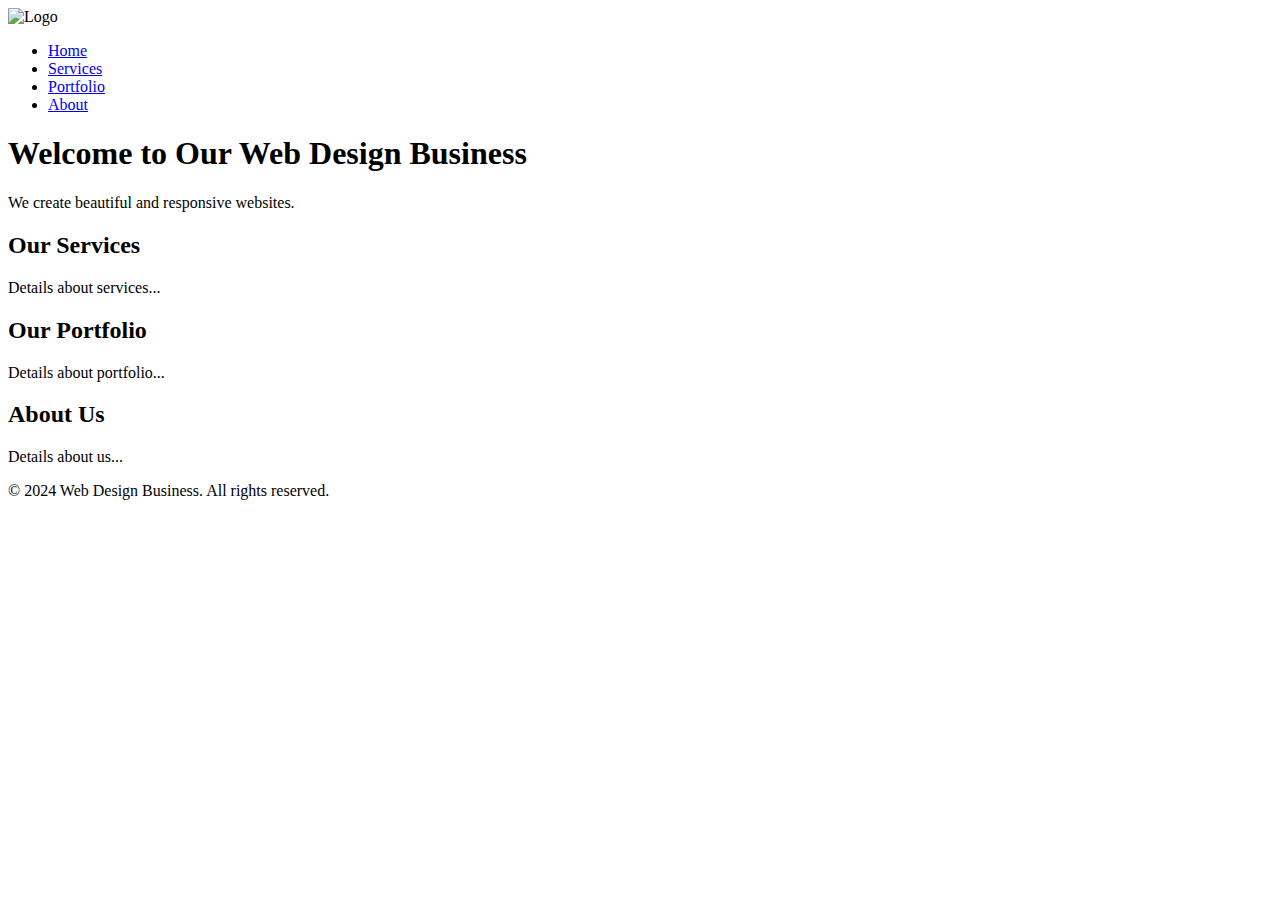
==== index.html @ 0619f777 "Create index.html" ====
<!DOCTYPE html>
<html lang="en">
<head>
    <meta charset="UTF-8">
    <meta name="viewport" content="width=device-width, initial-scale=1.0">
    <title>Web Design Business</title>
    <link rel="stylesheet" href="styles.css">
</head>
<body>
    <header>
        <nav>
            <div class="logo">
                <img src="logo.png" alt="Logo">
            </div>
            <ul class="nav-links">
                <li><a href="#home">Home</a></li>
                <li><a href="#services">Services</a></li>
                <li><a href="#portfolio">Portfolio</a></li>
                <li><a href="#about">About</a></li>
            </ul>
            <div class="hamburger">
                <span></span>
                <span></span>
                <span></span>
            </div>
        </nav>
    </header>

    <main>
        <section id="home">
            <h1>Welcome to Our Web Design Business</h1>
            <p>We create beautiful and responsive websites.</p>
        </section>
        <section id="services">
            <h2>Our Services</h2>
            <p>Details about services...</p>
        </section>
        <section id="portfolio">
            <h2>Our Portfolio</h2>
            <p>Details about portfolio...</p>
        </section>
        <section id="about">
            <h2>About Us</h2>
            <p>Details about us...</p>
        </section>
    </main>

    <footer>
        <p>&copy; 2024 Web Design Business. All rights reserved.</p>
    </footer>

    <script src="scripts.js"></script>
</body>
</html>
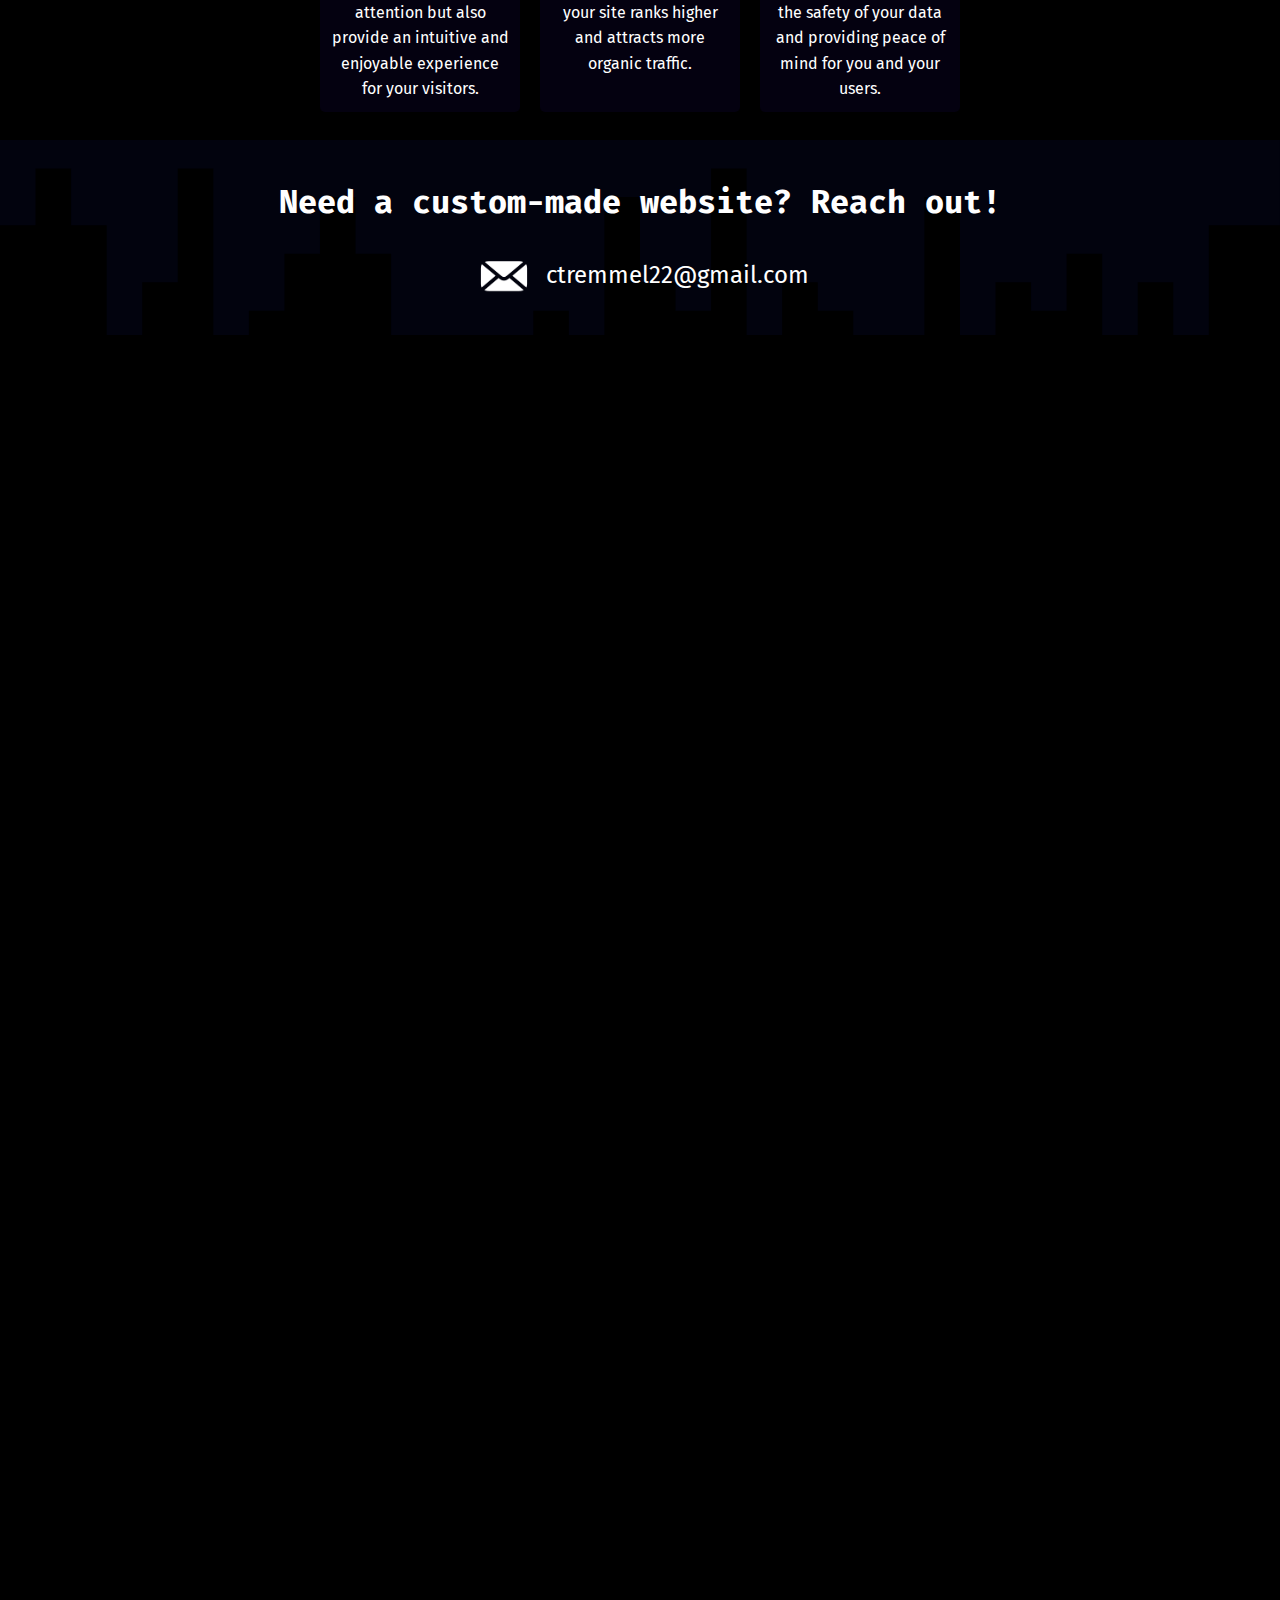
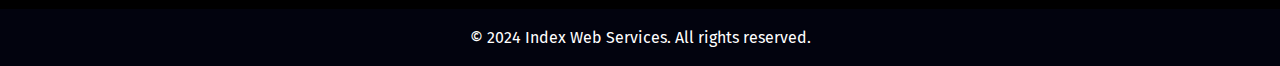
==== commit 70072ab8: "Rename indexwebsite.html to index.html" ====
--- a/index.html
+++ b/index.html
@@ -3,20 +3,25 @@
 <head>
     <meta charset="UTF-8">
     <meta name="viewport" content="width=device-width, initial-scale=1.0">
-    <title>Web Design Business</title>
+    <link href='https://fonts.googleapis.com/css?family=Raleway' rel='stylesheet'>
+    <link href='https://fonts.googleapis.com/css?family=Roboto' rel='stylesheet'>
+    <link href='https://fonts.googleapis.com/css?family=Fira Mono' rel='stylesheet'>
+    <link href='https://fonts.googleapis.com/css?family=Fira Sans' rel='stylesheet'>
+    <link rel="icon" type="image/x-icon" href="originallogopics/brightwhiteicon.ico">
+    <title>Index | Web Services</title>
     <link rel="stylesheet" href="styles.css">
 </head>
 <body>
     <header>
         <nav>
             <div class="logo">
-                <img src="logo.png" alt="Logo">
+                <a href="indexwebsite.html"><img src="logo.png" alt="Logo" height="100" width="100"></a>
             </div>
             <ul class="nav-links">
-                <li><a href="#home">Home</a></li>
-                <li><a href="#services">Services</a></li>
-                <li><a href="#portfolio">Portfolio</a></li>
-                <li><a href="#about">About</a></li>
+                <li><a href="indexwebsite.html">Home</a></li>
+                <li><a href="services.html">Services</a></li>
+                <li><a href="portfolio.html">Portfolio</a></li>
+                <li><a href="about.html">About</a></li>
             </ul>
             <div class="hamburger">
                 <span></span>
@@ -25,28 +30,71 @@
             </div>
         </nav>
     </header>
+    <svg xmlns="http://www.w3.org/2000/svg" viewBox="0 0 1440 220"><path fill="rgba(5, 6, 28, 0.487)" fill-opacity="1" d="M0,160L0,96L40,96L40,32L80,32L80,96L120,96L120,288L160,288L160,160L200,160L200,32L240,32L240,288L280,288L280,192L320,192L320,128L360,128L360,64L400,64L400,128L440,128L440,224L480,224L480,320L520,320L520,288L560,288L560,256L600,256L600,192L640,192L640,224L680,224L680,64L720,64L720,160L760,160L760,192L800,192L800,32L840,32L840,224L880,224L880,160L920,160L920,192L960,192L960,256L1000,256L1000,224L1040,224L1040,64L1080,64L1080,288L1120,288L1120,160L1160,160L1160,192L1200,192L1200,128L1240,128L1240,320L1280,320L1280,160L1320,160L1320,288L1360,288L1360,96L1400,96L1400,96L1440,96L1440,0L1400,0L1400,0L1360,0L1360,0L1320,0L1320,0L1280,0L1280,0L1240,0L1240,0L1200,0L1200,0L1160,0L1160,0L1120,0L1120,0L1080,0L1080,0L1040,0L1040,0L1000,0L1000,0L960,0L960,0L920,0L920,0L880,0L880,0L840,0L840,0L800,0L800,0L760,0L760,0L720,0L720,0L680,0L680,0L640,0L640,0L600,0L600,0L560,0L560,0L520,0L520,0L480,0L480,0L440,0L440,0L400,0L400,0L360,0L360,0L320,0L320,0L280,0L280,0L240,0L240,0L200,0L200,0L160,0L160,0L120,0L120,0L80,0L80,0L40,0L40,0L0,0L0,0Z"></path></svg>
 
     <main>
-        <section id="home">
-            <h1>Welcome to Our Web Design Business</h1>
-            <p>We create beautiful and responsive websites.</p>
+        <div class="curved">
+            <div id="main-logo-home-container">
+                <section id="main-logo">
+                    <img src="originallogopics/fulllogoofficialpng.png" alt="Logo">
+                </section>
+                <section id="home">
+                    <h1>Launching a website?</h1>
+                    <div class="typing-container">
+                    <p id="caption">I specialize in creating innovative, imaginative, and responsive websites.</p>
+                    </div>
+                </section>
+            </div>
+            <svg xmlns="http://www.w3.org/2000/svg" viewBox="0 0 1440 320">
+                <defs>
+                    <linearGradient id="grad1" x1="45%" y1="30%" x2="100%" y2="100%">
+                        <stop offset="0%" style="stop-color:#22266a;stop-opacity:0.348" />
+                        <stop offset="100%" style="stop-color:black;stop-opacity:1" />
+                    </linearGradient>
+                </defs>
+                <path fill="url(#grad1)" d="M0,64L26.7,85.3C53.3,107,107,149,160,176C213.3,203,267,213,320,229.3C373.3,245,427,267,480,234.7C533.3,203,587,117,640,101.3C693.3,85,747,139,800,160C853.3,181,907,171,960,160C1013.3,149,1067,139,1120,122.7C1173.3,107,1227,85,1280,112C1333.3,139,1387,213,1413,250.7L1440,288L1440,0L1413.3,0C1386.7,0,1333,0,1280,0C1226.7,0,1173,0,1120,0C1066.7,0,1013,0,960,0C906.7,0,853,0,800,0C746.7,0,693,0,640,0C586.7,0,533,0,480,0C426.7,0,373,0,320,0C266.7,0,213,0,160,0C106.7,0,53,0,27,0L0,0Z"></path>
+            </svg>
+            
+        </div>
+        <section id="services">
+            <h1>Services</h1>
+            <div class="service-container">
+                <span>
+                    <h3>UI/UX Design</h3>
+                    <p>I create visually appealing and user-friendly websites that 
+                        not only 
+                        capture attention but also provide
+                        an intuitive and enjoyable experience for your visitors.</p>
+                </span>
+                <span>
+                    <h3>SEO</h3>
+                    <p>I optimize websites to improve their visibility on search 
+                        engines like Google, 
+                        ensuring that your site ranks higher and attracts 
+                        more organic traffic.</p>
+                </span>
+                <span>
+                    <h3>Security</h3>
+                    <p>I implement robust security measures to protect your 
+                        website from threats, ensuring the safety of your data and
+                         providing peace of mind for you and your users.</p>
+                </span>
+            </div>
+        </section>        
+        <br>
+        <section id="contact">
+            <h1>Need a custom-made website? Reach out!</h1>
+            <div class="contact-info">
+                <img src="emailicon.png" alt="Email Icon">
+                <p>ctremmel22@gmail.com</p>
+            </div>
         </section>
-        <section id="services">
-            <h2>Our Services</h2>
-            <p>Details about services...</p>
-        </section>
-        <section id="portfolio">
-            <h2>Our Portfolio</h2>
-            <p>Details about portfolio...</p>
-        </section>
-        <section id="about">
-            <h2>About Us</h2>
-            <p>Details about us...</p>
-        </section>
+        
+        
     </main>
 
     <footer>
-        <p>&copy; 2024 Web Design Business. All rights reserved.</p>
+        <p>&copy; 2024 Index Web Services. All rights reserved.</p>
     </footer>
 
     <script src="scripts.js"></script>
--- a/styles.css
+++ b/styles.css
@@ -0,0 +1,476 @@
+* {
+    margin: 0;
+    padding: 0;
+    box-sizing: border-box;
+}
+
+body {
+    font-family: 'Fira Sans', Arial, sans-serif;
+    line-height: 1.6;
+    background-color: rgb(0, 0, 0);
+    color: white;
+    font-size: 16px; /* Base font size */
+    animation: shiny 3s ease-in forwards;
+}
+
+embed {
+    display: block;
+    width: 100%; /* Adjust width to make it responsive */
+    border: none; /* Remove default border */
+}
+
+
+/* Hide the first embed element on mobile devices */
+@media only screen and (max-width: 767px) {
+    #portfolio embed {
+        display: none;
+    }
+}
+
+/* Hide the second embed element on desktop devices */
+@media only screen and (min-width: 768px) {
+    #services embed {
+        display: none;
+    }
+}
+
+h1, h2, h3 {
+    font-family: 'Fira Mono', sans-serif;
+    font-weight: 700;
+}
+
+h1 {
+    font-size: 2.5rem; /* Responsive unit */
+}
+
+h3 {
+    font-size: 1.5rem; /* Responsive unit */
+}
+
+p {
+    font-size: 1rem; /* Responsive unit */
+}
+
+header {
+    background: rgba(5, 6, 28, 0.487);
+    color: rgb(255, 255, 255);
+    padding: 1rem 0;
+    transform: translateX(-100%);
+    animation: slideFadeIn 0.5s ease-in forwards;
+}
+
+nav {
+    display: flex;
+    justify-content: space-between;
+    align-items: center;
+    padding: 0 1.25rem;
+    position: relative;
+}
+
+.logo img {
+    width: 5.5rem;
+}
+
+.nav-links {
+    display: flex;
+    list-style: none;
+}
+
+.nav-links li {
+    margin-left: 1.25rem;
+}
+
+/* When hamburger menu is clicked */
+.nav-links.active {
+    display: flex; /* Or display block depending on your layout */
+    flex-direction: column; /* Ensure it stacks vertically */
+}
+
+/* Media query for mobile devices */
+@media (max-width: 768px) {
+    .hamburger {
+        display: flex; /* Show hamburger menu */
+    }
+
+    .nav-links {
+        position: absolute;
+        top: 60px; /* Adjust if needed */
+        left: 0;
+        right: 0;
+        background: rgb(1, 2, 39);
+        max-height: 0;
+        overflow: hidden;
+        transition: max-height 0.5s ease-out;
+    }
+
+    .nav-links.active {
+        max-height: 500px; /* Adjust to fit your content */
+    }
+}
+
+.nav-links a {
+    color: #fff;
+    text-decoration: none;
+    font-size: 1rem; /* Responsive unit */
+}
+
+.hamburger {
+    display: none;
+    flex-direction: column;
+    cursor: pointer;
+}
+
+.hamburger span {
+    height: 0.1875rem;
+    width: 1.5625rem;
+    background: #fff;
+    margin-bottom: 0.25rem;
+    border-radius: 0.125rem;
+}
+
+main {
+    padding: 1.25rem;
+    text-align: center;
+    transform: translateY(-100%);
+    animation: slideFadeIn 0.5s ease-in forwards;
+}
+
+footer {
+    background: rgba(5, 6, 28, 0.487);
+    color: #fff;
+    text-align: center;
+    padding: 1rem 0;
+    margin-top: 1.25rem;
+}
+
+@media (max-width: 768px) {
+    .nav-links {
+        display: flex;
+        flex-direction: column;
+        width: 100%;
+        position: absolute;
+        top: 60px;
+        left: 0;
+        background: rgb(1, 2, 39);
+        max-height: 0;
+        overflow: hidden;
+        transition: max-height 0.5s ease-out;
+    }
+
+    .nav-links.active {
+        max-height: 300px; /* Adjust this value based on the content height */
+    }
+
+    .nav-links li {
+        margin: 0.9375rem 0;
+    }
+
+    .hamburger {
+        display: flex;
+    }
+}
+
+/* Flex container for #main-logo and .home sections */
+
+.curved {
+    
+}
+#main-logo-home-container {
+    display: flex;
+    justify-content: space-between;
+    align-items: center;
+    padding: 1.25rem;
+    gap: 1rem; /* Adjust gap as needed */
+    padding-bottom: 100px;
+}
+
+#home p {
+    max-width: 80%;
+}
+
+
+#main-logo, #home {
+    flex: 2;
+    padding: 1rem;
+}
+
+/* Styles for #main-logo section */
+#main-logo {
+    text-align: center; /* Centers the image horizontally within the section */
+}
+
+#main-logo img {
+    width: 100%;
+    max-width: 60.5rem; /* Ensures the image does not grow beyond its original size */
+    height: auto; /* Maintains the aspect ratio */
+    filter: brightness(210%);
+    animation: appear 2s ease-in;
+}
+
+.typing-container {
+    display: inline-block;
+    overflow: hidden;
+    border-right: .15em solid rgb(39, 46, 106); /* Adjust the cursor style */
+    white-space: nowrap;
+    margin: 0 auto;
+    letter-spacing: .15em;
+    animation: typing 2.5s steps(30, end), blink-caret .75s step-end infinite;
+    max-width: 100%; /* Adjust the maximum width as needed */
+    font-size: 1rem; /* Default font size */
+    text-align: center; /* Center text horizontally */
+}
+
+/* Container for centering */
+.typing-container-wrapper {
+    display: flex;
+    justify-content: center; /* Center horizontally */
+    align-items: center; /* Center vertically */
+    height: 100vh; /* Full viewport height */
+}
+
+/* Media query for mobile devices */
+@media only screen and (max-width: 600px) {
+    .typing-container {
+        font-size: 0.75rem; /* Adjust font size for smaller screens */
+        white-space: normal; /* Allow text to wrap */
+        word-wrap: break-word; /* Break long words if needed */
+        max-width: 100%; /* Ensure it does not exceed screen width */
+    }
+}
+
+@media (max-width: 1200px) {
+    #main-logo img {
+        max-width: 60.25rem; /* Adjusts the max width for smaller screens */
+    }
+}
+
+@media (max-width: 768px) {
+    #main-logo img {
+        max-width: 30.75rem; /* Adjusts the max width for tablet-sized screens */
+    }
+}
+
+@media (max-width: 480px) {
+    #main-logo img {
+        max-width: 22.5rem; /* Adjusts the max width for mobile-sized screens */
+    }
+
+    /* Stack #main-logo and .home vertically on smaller screens */
+    #main-logo-home-container {
+        flex-direction: column;
+        align-items: center;
+    }
+}
+
+#contact {
+    display: flex;
+    flex-direction: column;
+    align-items: center;
+    padding: 1.25rem;
+    text-align: center;
+}
+
+#contact h1 {
+    margin-bottom: 1.25rem;
+    font-size: 2rem; /* Responsive unit */
+}
+
+.contact-info {
+    display: flex;
+    align-items: center;
+    justify-content: center;
+}
+
+.contact-info img {
+    margin-right: 0.625rem; /* Adds space between the icon and the text */
+    width: 4rem; /* Adjust the width as needed */
+    height: 3.375rem; /* Adjust the height as needed */
+}
+
+.contact-info p {
+    margin: 0; /* Removes default margin from the paragraph */
+    font-size: 1.5rem; /* Responsive unit */
+}
+
+#services {
+    padding: 1.25rem;
+    text-align: center;
+}
+
+#services h1 {
+    margin-bottom: 1.25rem;
+    font-size: 2rem; /* Responsive unit */
+}
+
+#services h3 {
+    font-size: 1.5rem; /* Responsive unit */
+}
+
+.service-container {
+    display: flex;
+    flex-wrap: wrap;
+    justify-content: center; /* Centers the spans horizontally */
+    gap: 1.25rem; /* Adds space between the spans */
+}
+
+.service-container span {
+    display: flex;
+    flex-direction: column;
+    align-items: center;
+    width: 12.5rem; /* Adjust width as needed */
+    padding: 0.625rem;
+    box-shadow: 0 0 0.625rem rgba(0, 0, 0, 0.1); /* Adds a subtle shadow */
+    border-radius: 0.3125rem; /* Adds rounded corners */
+    background-color: #12044a38; /* Background color for visual separation */
+}
+
+.service-container h3 {
+    margin-bottom: 0.625rem;
+}
+
+.service-container p {
+    margin: 0;
+    font-size: 1rem; /* Responsive unit */
+}
+
+@media (max-width: 1200px) {
+    h1 {
+        font-size: 2.5em;
+    }
+
+    h3 {
+        font-size: 1.8em;
+    }
+
+    p {
+        font-size: 1.2em;
+    }
+
+    .nav-links a {
+        font-size: 1.9rem;
+    }
+
+    #contact h1, #services h1 {
+        font-size: 1.8rem;
+    }
+
+    #services h3 {
+        font-size: 1.3rem;
+    }
+
+    .service-container span {
+        width: 11.25rem;
+    }
+}
+
+@media (max-width: 768px) {
+    h1 {
+        font-size: 1.2em;
+    }
+
+    h3 {
+        font-size: 1.5em;
+    }
+
+    p {
+        font-size: 1em;
+    }
+
+    .nav-links a {
+        font-size: 1.8rem;
+    }
+
+    #contact h1, #services h1 {
+        font-size: 1.6rem;
+    }
+
+    #services h3 {
+        font-size: 1.2rem;
+    }
+
+    .service-container span {
+        width: 10rem;
+    }
+
+    /* Stack #main-logo and .home vertically on smaller screens */
+    #main-logo-home-container {
+        flex-direction: column;
+        align-items: center;
+    }
+}
+
+@media (max-width: 480px) {
+    h1 {
+        font-size: 1em;
+    }
+
+    h3 {
+        font-size: 1.2em;
+    }
+
+    p {
+        font-size: 0.9em;
+    }
+
+    .nav-links a {
+        font-size: 0.7rem;
+    }
+
+    #contact h1, #services h1 {
+        font-size: 1.4rem;
+    }
+
+    #services h3 {
+        font-size: 1rem;
+    }
+
+    .service-container span {
+        width: 8.75rem;
+    }
+}
+
+@keyframes slideFadeIn {
+    to {
+        opacity: 1;
+        transform: translateX(0);
+    }
+}
+
+@keyframes shiny {
+    0% {
+        filter: brightness(100%);
+    }
+    50% {
+        filter: brightness(200%);
+    }
+    100% {
+        filter: brightness(100%);
+    }
+}
+
+@keyframes typing {
+    from {
+        width: 0;
+    }
+    to {
+        width: 100%;
+    }
+}
+
+@keyframes blink-caret {
+    from, to {
+        border-color: transparent;
+    }
+    50% {
+        border-color: rgb(39, 46, 106);
+    }
+}
+
+@keyframes appear {
+    from {
+        opacity: 0;
+    }
+    to {
+        opacity: 1;
+    }
+}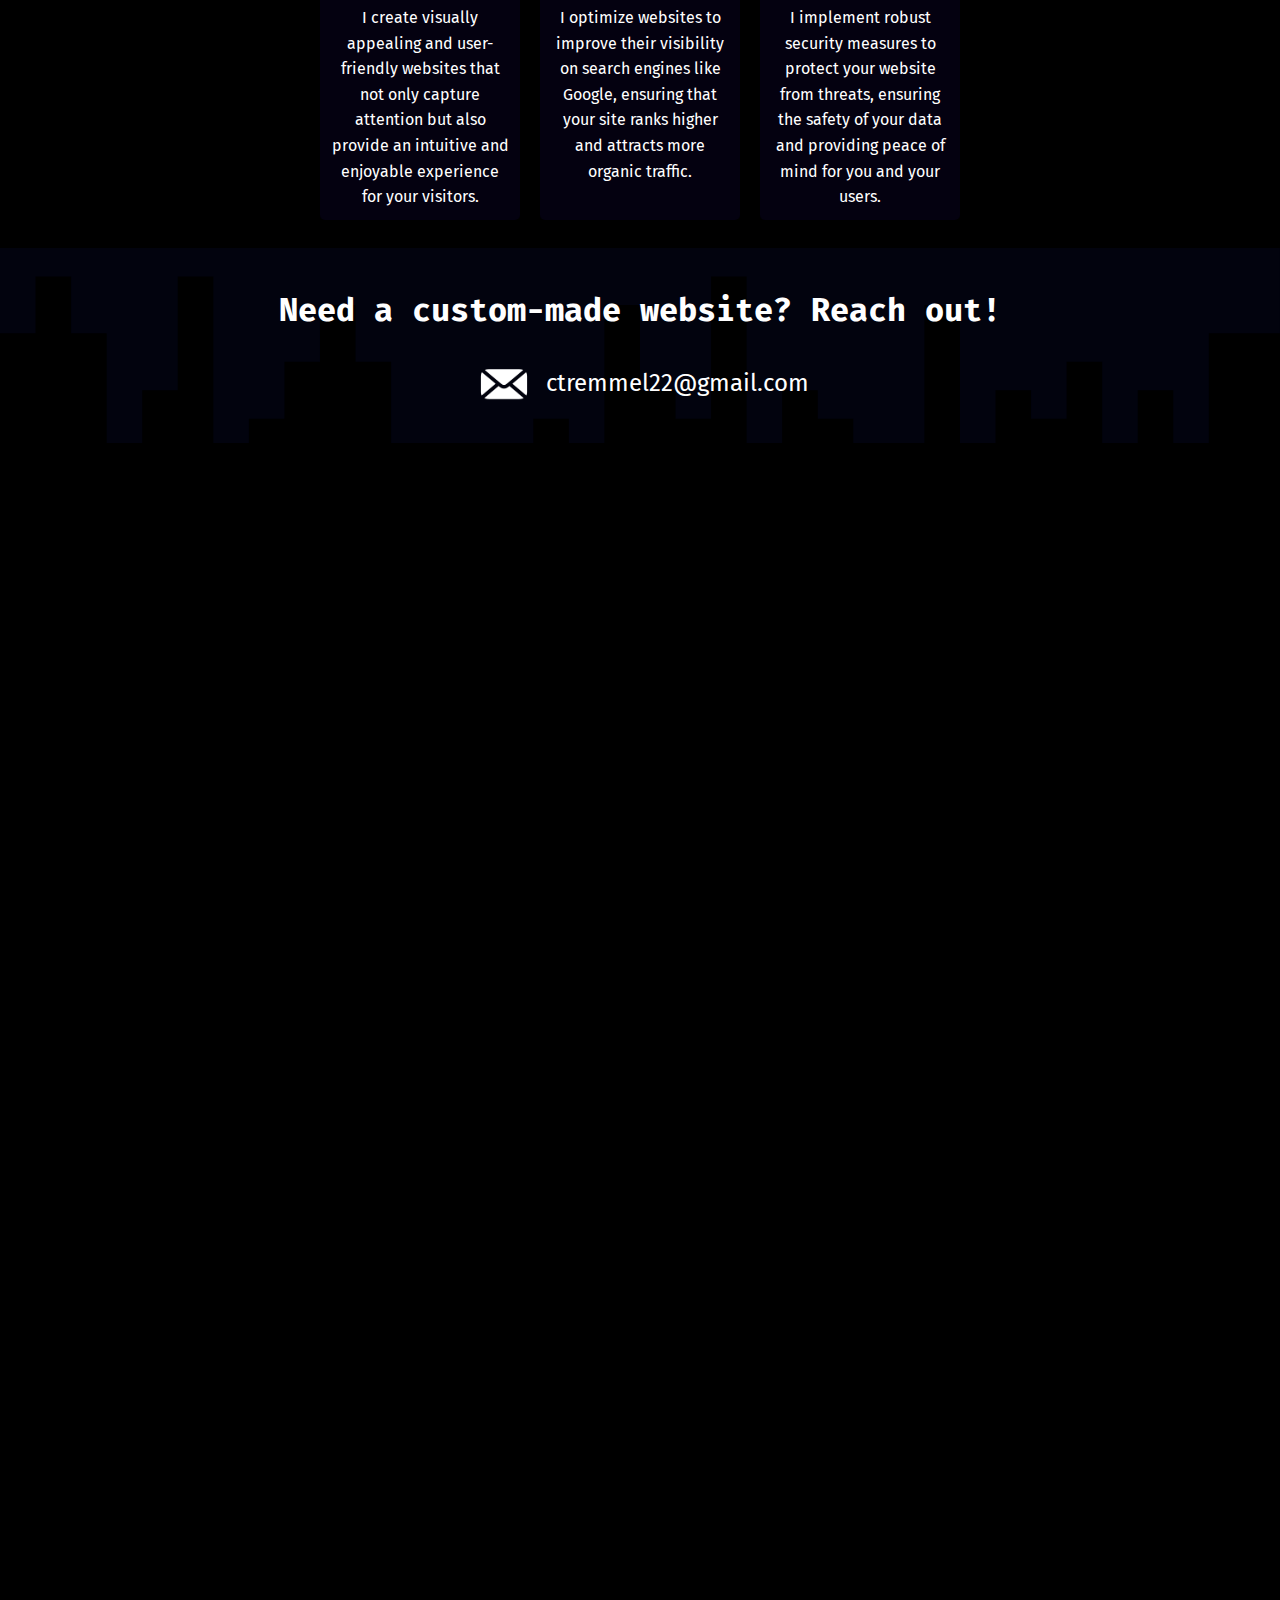
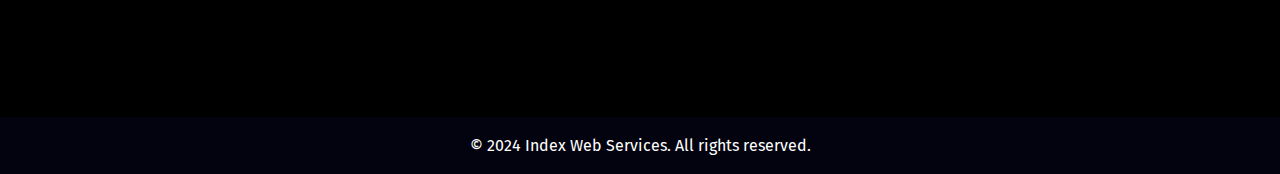
==== commit bfa622d1: "Update index.html" ====
--- a/index.html
+++ b/index.html
@@ -13,20 +13,21 @@
 </head>
 <body>
     <header>
-        <nav>
-            <div class="logo">
-                <a href="indexwebsite.html"><img src="logo.png" alt="Logo" height="100" width="100"></a>
-            </div>
-            <ul class="nav-links">
-                <li><a href="indexwebsite.html">Home</a></li>
-                <li><a href="services.html">Services</a></li>
-                <li><a href="portfolio.html">Portfolio</a></li>
-                <li><a href="about.html">About</a></li>
-            </ul>
-            <div class="hamburger">
-                <span></span>
-                <span></span>
-                <span></span>
+        <nav class="navbar">
+            <div class="navbar-container container">
+                <input type="checkbox" name="" id="">
+                <div class="hamburger-lines">
+                    <span class="line line1"></span>
+                    <span class="line line2"></span>
+                    <span class="line line3"></span>
+                </div>
+                <ul class="menu-items">
+                    <li><a href="#">Home</a></li>
+                    <li><a href="#">About</a></li>
+                    <li><a href="#">Services</a></li>
+                    <li><a href="#">Projects</a></li>
+                </ul>
+                <a style="text-decoration: none; color: white;" href="index.html"><img src="originallogopics/brightwhiteicon-removebg-preview.png" height="80" width="80"></a>
             </div>
         </nav>
     </header>
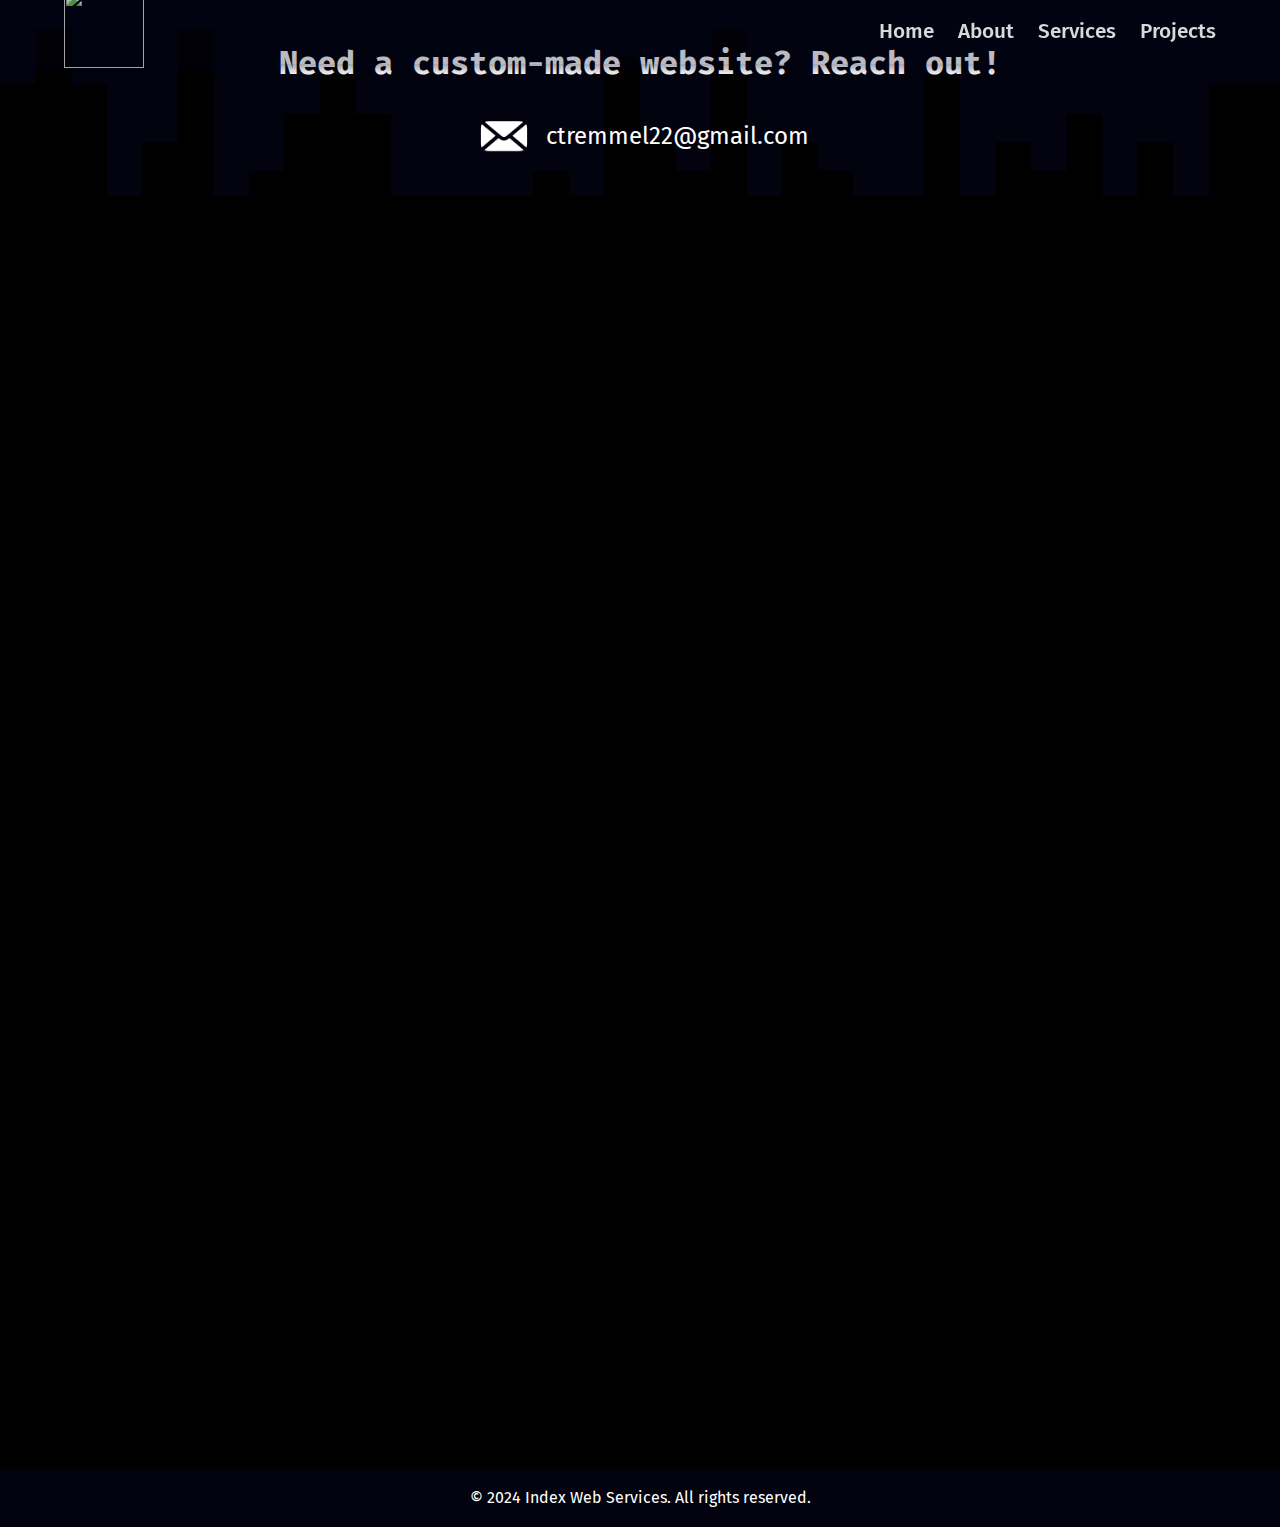
==== commit 019d3f57: "Update index.html" ====
--- a/index.html
+++ b/index.html
@@ -22,10 +22,10 @@
                     <span class="line line3"></span>
                 </div>
                 <ul class="menu-items">
-                    <li><a href="#">Home</a></li>
-                    <li><a href="#">About</a></li>
-                    <li><a href="#">Services</a></li>
-                    <li><a href="#">Projects</a></li>
+                    <li><a href="index.html">Home</a></li>
+                    <li><a href="about.html">About</a></li>
+                    <li><a href="services.html">Services</a></li>
+                    <li><a href="portfolio.html">Projects</a></li>
                 </ul>
                 <a style="text-decoration: none; color: white;" href="index.html"><img src="originallogopics/brightwhiteicon-removebg-preview.png" height="80" width="80"></a>
             </div>
--- a/styles.css
+++ b/styles.css
@@ -1,7 +1,9 @@
-* {
+*,
+*::after,
+*::before{
+    box-sizing: border-box;
+    padding: 0;
     margin: 0;
-    padding: 0;
-    box-sizing: border-box;
 }
 
 body {
@@ -13,6 +15,178 @@
     animation: shiny 3s ease-in forwards;
 }
 
+/* New Code */
+
+.navbar input[type="checkbox"],
+.navbar .hamburger-lines{
+    display: none;
+}
+
+.container{
+    max-width: 1200px;
+    width: 90%;
+    margin: auto;
+}
+
+.navbar{
+    box-shadow: 0px 5px 10px 0px rgba(5, 6, 28, 0.487);
+    position: fixed;
+    width: 100%;
+    background: rgba(5, 6, 28, 0.326);
+    color: #000;
+    opacity: 0.85;
+    z-index: 100;
+    animation: slideInFromLeft 1s ease-out forwards;
+}
+
+.navbar-container{
+    display: flex;
+    justify-content: space-between;
+    height: 64px;
+    align-items: center;
+}
+
+.menu-items{
+    order: 2;
+    display: flex;
+}
+.logo{
+    order: 1;
+    font-size: 2.3rem;
+}
+
+.menu-items li{
+    list-style: none;
+    margin-left: 1.5rem;
+    font-size: 1.3rem;
+}
+
+.navbar a{
+    color: rgb(255, 255, 255);
+    text-decoration: none;
+    font-weight: 500;
+    transition: color 0.3s ease-in-out;
+}
+
+.navbar a:hover{
+    color: #114079;
+}
+
+@media (max-width: 768px){
+    .navbar{
+        opacity: 0.95;
+    }
+
+    .navbar-container input[type="checkbox"],
+    .navbar-container .hamburger-lines{
+        display: block;
+    }
+
+    .navbar-container{
+        display: block;
+        position: relative;
+        height: 64px;
+    }
+
+    .navbar-container input[type="checkbox"]{
+        position: absolute;
+        display: block;
+        height: 32px;
+        width: 30px;
+        top: 20px;
+        left: 20px;
+        z-index: 5;
+        opacity: 0;
+        cursor: pointer;
+    }
+
+    .navbar-container .hamburger-lines{
+        display: block;
+        height: 28px;
+        width: 35px;
+        position: absolute;
+        top: 20px;
+        left: 20px;
+        z-index: 2;
+        display: flex;
+        flex-direction: column;
+        justify-content: space-between;
+    }
+
+    .navbar-container .hamburger-lines .line{
+        display: block;
+        height: 4px;
+        width: 100%;
+        border-radius: 10px;
+        background: rgba(255, 255, 255, 0.691);
+    }
+    
+    .navbar-container .hamburger-lines .line1{
+        transform-origin: 0% 0%;
+        transition: transform 0.3s ease-in-out;
+    }
+
+    .navbar-container .hamburger-lines .line2{
+        transition: transform 0.2s ease-in-out;
+    }
+
+    .navbar-container .hamburger-lines .line3{
+        transform-origin: 0% 100%;
+        transition: transform 0.3s ease-in-out;
+    }
+
+    .navbar .menu-items{
+        padding-top: 100px;
+        background: rgb(5, 6, 28);
+        height: 100vh;
+        max-width: 300px;
+        transform: translate(-150%);
+        display: flex;
+        flex-direction: column;
+        margin-left: -40px;
+        padding-left: 40px;
+        transition: transform 0.5s ease-in-out;
+        box-shadow:  5px 0px 10px 0px rgba(37, 33, 33, 0.416);
+        overflow: scroll;
+    }
+
+    .navbar .menu-items li{
+        margin-bottom: 1.8rem;
+        font-size: 1.1rem;
+        font-weight: 500;
+    }
+
+    nav .logo{
+        position: absolute; 
+        top: 15px;
+        right: 50px;
+        font-size: 2.5rem;
+    }
+
+    .navbar-container input[type="checkbox"]:checked ~ .menu-items{
+        transform: translateX(0);
+    }
+
+    .navbar-container input[type="checkbox"]:checked ~ .hamburger-lines .line1{
+        transform: rotate(45deg);
+    }
+
+    .navbar-container input[type="checkbox"]:checked ~ .hamburger-lines .line2{
+        transform: scaleY(0);
+    }
+
+    .navbar-container input[type="checkbox"]:checked ~ .hamburger-lines .line3{
+        transform: rotate(-45deg);
+    }
+
+}
+
+@media (max-width: 500px){
+    .navbar-container input[type="checkbox"]:checked ~ .logo{
+        display: none;
+    }
+}
+
 embed {
     display: block;
     width: 100%; /* Adjust width to make it responsive */
@@ -49,83 +223,6 @@
 
 p {
     font-size: 1rem; /* Responsive unit */
-}
-
-header {
-    background: rgba(5, 6, 28, 0.487);
-    color: rgb(255, 255, 255);
-    padding: 1rem 0;
-    transform: translateX(-100%);
-    animation: slideFadeIn 0.5s ease-in forwards;
-}
-
-nav {
-    display: flex;
-    justify-content: space-between;
-    align-items: center;
-    padding: 0 1.25rem;
-    position: relative;
-}
-
-.logo img {
-    width: 5.5rem;
-}
-
-.nav-links {
-    display: flex;
-    list-style: none;
-}
-
-.nav-links li {
-    margin-left: 1.25rem;
-}
-
-/* When hamburger menu is clicked */
-.nav-links.active {
-    display: flex; /* Or display block depending on your layout */
-    flex-direction: column; /* Ensure it stacks vertically */
-}
-
-/* Media query for mobile devices */
-@media (max-width: 768px) {
-    .hamburger {
-        display: flex; /* Show hamburger menu */
-    }
-
-    .nav-links {
-        position: absolute;
-        top: 60px; /* Adjust if needed */
-        left: 0;
-        right: 0;
-        background: rgb(1, 2, 39);
-        max-height: 0;
-        overflow: hidden;
-        transition: max-height 0.5s ease-out;
-    }
-
-    .nav-links.active {
-        max-height: 500px; /* Adjust to fit your content */
-    }
-}
-
-.nav-links a {
-    color: #fff;
-    text-decoration: none;
-    font-size: 1rem; /* Responsive unit */
-}
-
-.hamburger {
-    display: none;
-    flex-direction: column;
-    cursor: pointer;
-}
-
-.hamburger span {
-    height: 0.1875rem;
-    width: 1.5625rem;
-    background: #fff;
-    margin-bottom: 0.25rem;
-    border-radius: 0.125rem;
 }
 
 main {
@@ -172,9 +269,6 @@
 
 /* Flex container for #main-logo and .home sections */
 
-.curved {
-    
-}
 #main-logo-home-container {
     display: flex;
     justify-content: space-between;
@@ -436,6 +530,17 @@
     }
 }
 
+@keyframes slideInFromLeft {
+    from {
+        transform: translateX(-100%);
+        opacity: 0;
+    }
+    to {
+        transform: translateX(0);
+        opacity: 1;
+    }
+}
+
 @keyframes shiny {
     0% {
         filter: brightness(100%);
@@ -473,4 +578,4 @@
     to {
         opacity: 1;
     }
-}+}
